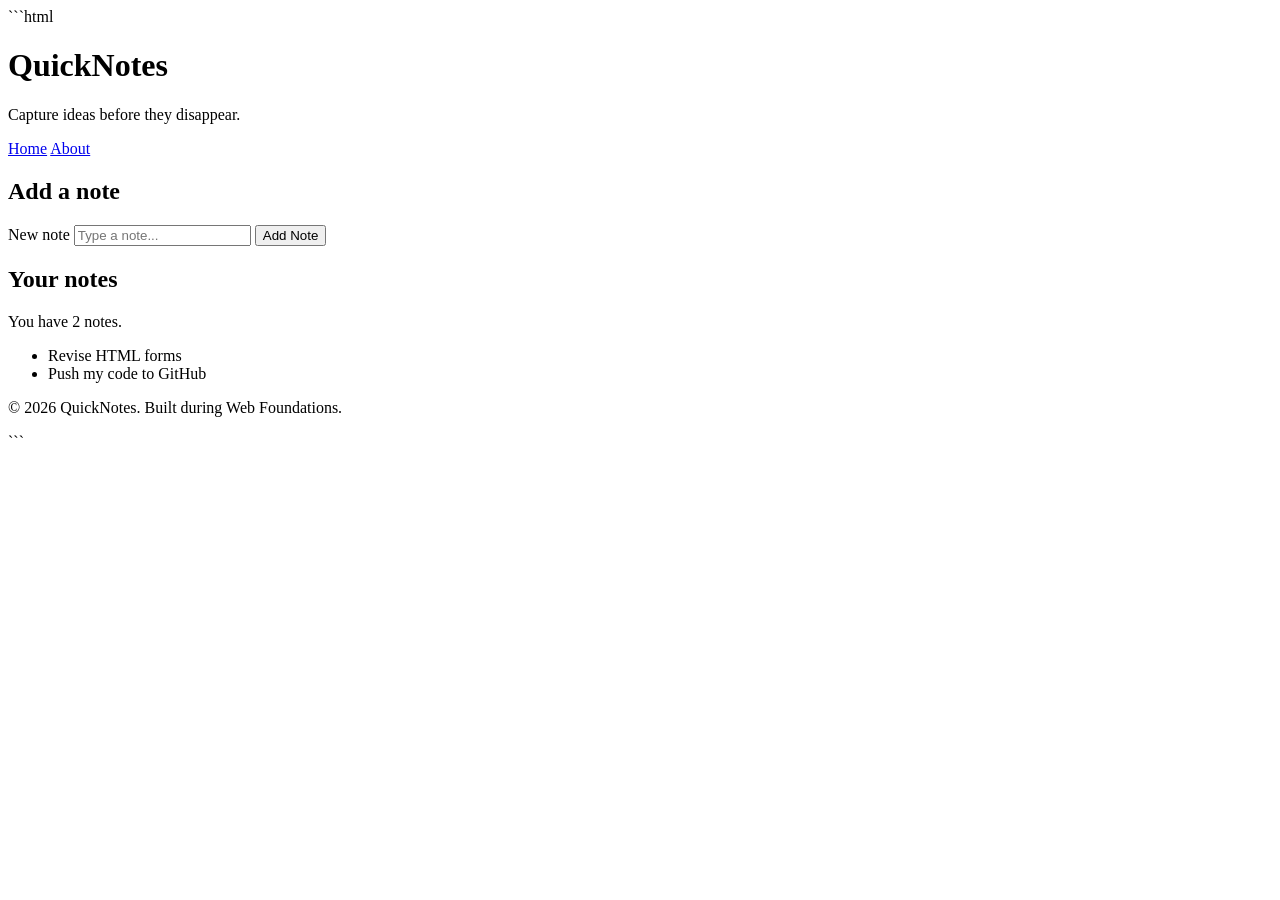
==== day1/index.html @ f103df3a "Add initial HTML structure for QuickNotes app" ====
```html
<!DOCTYPE html>
<html lang="en">
  <head>
    <meta charset="UTF-8" />
    <meta name="viewport" content="width=device-width, initial-scale=1.0" />
    <title>QuickNotes</title>
  </head>
  <body>
    <header>
      <h1>QuickNotes</h1>
      <p>Capture ideas before they disappear.</p>

      <nav>
        <a href="index.html">Home</a>
        <a href="about.html">About</a>
      </nav>
    </header>

    <main>
      <section>
        <h2>Add a note</h2>
        <form id="note-form">
          <label for="note-input">New note</label>
          <input
            type="text"
            id="note-input"
            placeholder="Type a note..."
          />
          <button type="submit">Add Note</button>
        </form>
      </section>

      <section>
        <h2>Your notes</h2>
        <p id="note-count">You have 2 notes.</p>
        <ul id="notes-list">
          <li>Revise HTML forms</li>
          <li>Push my code to GitHub</li>
        </ul>
      </section>
    </main>

    <footer>
      <p>&copy; 2026 QuickNotes. Built during Web Foundations.</p>
    </footer>
  </body>
</html>
```
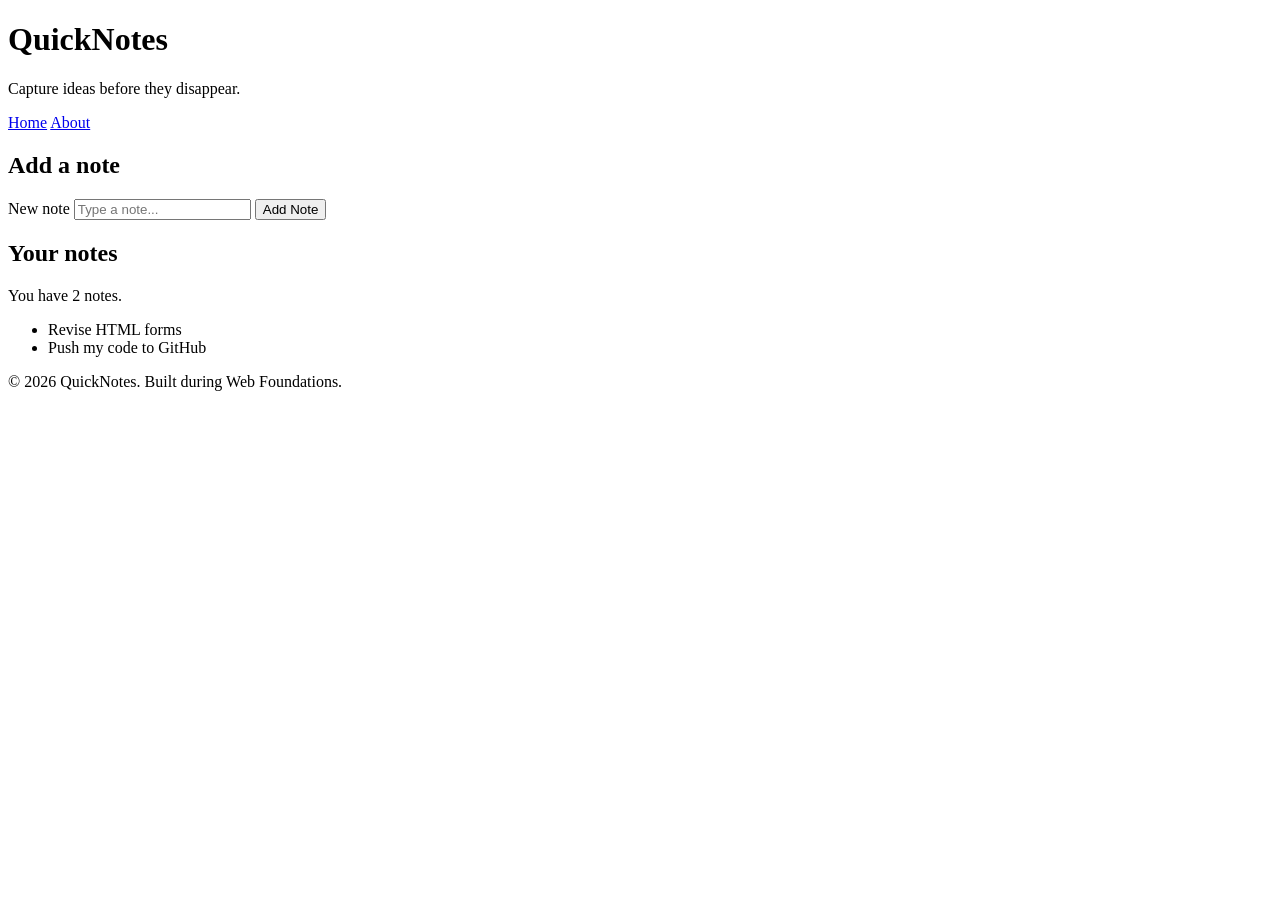
==== commit e071f4da: "Remove markdown formatting from index.html" ====
--- a/day1/index.html
+++ b/day1/index.html
@@ -1,4 +1,3 @@
-```html
 <!DOCTYPE html>
 <html lang="en">
   <head>
@@ -46,4 +45,3 @@
     </footer>
   </body>
 </html>
-```
